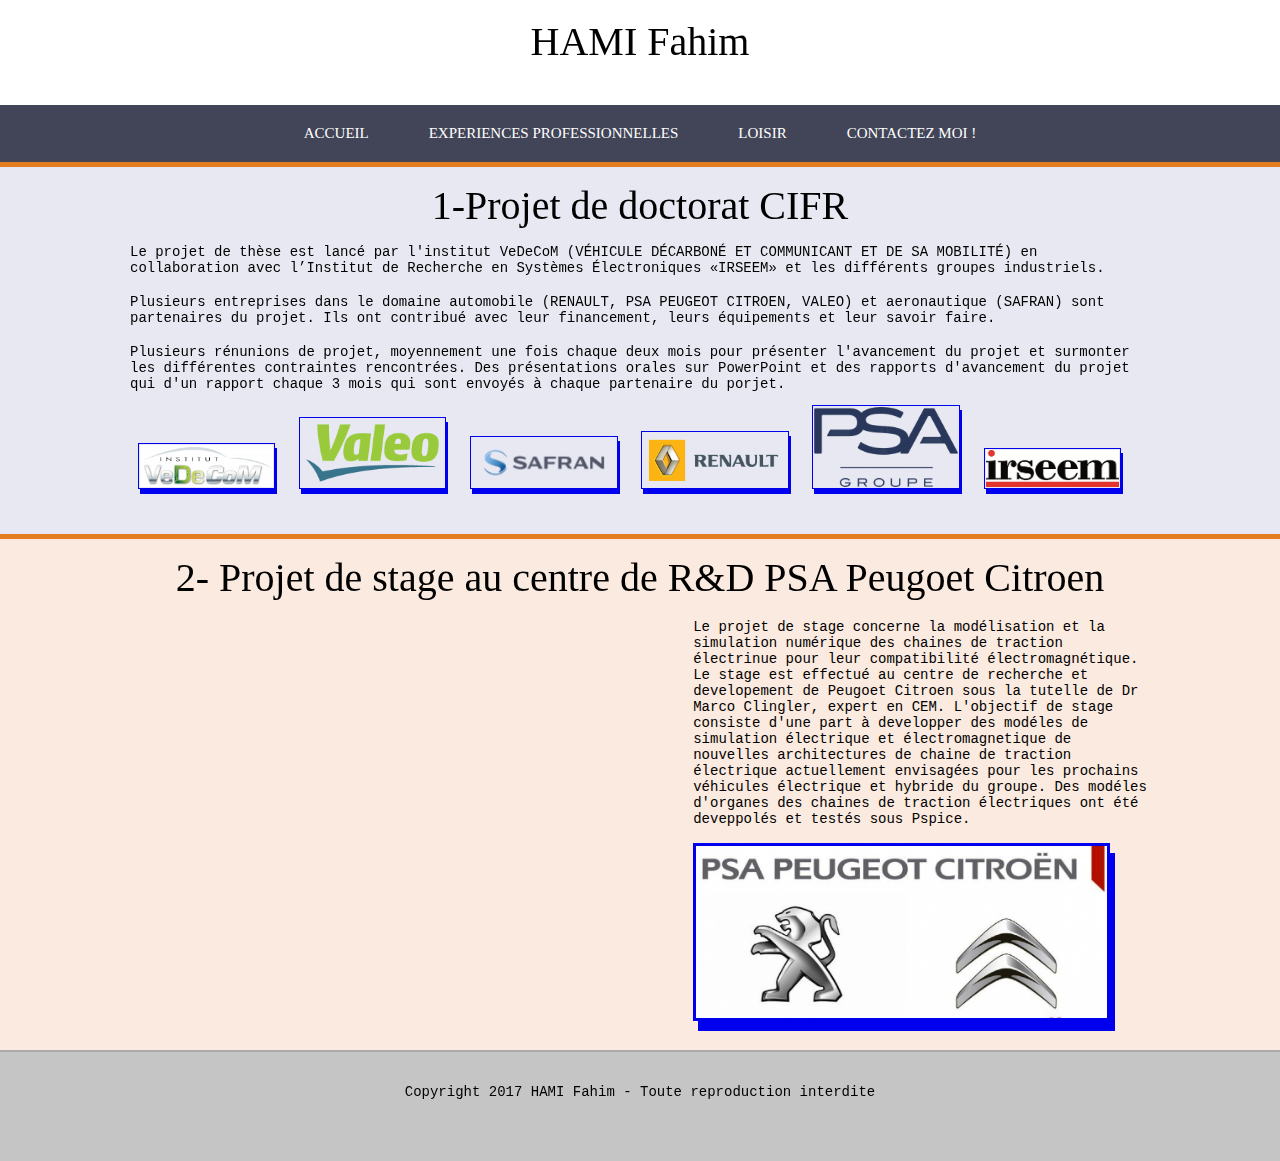
==== experience-pro.html @ c86957de "Add files via upload" ====
<!DOCTYPE html>

<html>
<head>
    <title>Mon CV en ligne</title>
    <meta charset="utf-8">
    <meta name="viewport" content="width=device-width, initial-scale=1.0">
    <link rel="stylesheet" href="style.css">
    <meta name="description" content="Decouvrir les experiences professionnelles passées de HAMI Fahim">
</head>

<body>
<header>
    <h1> HAMI Fahim</h1>
</header>
<nav>
    <div class="table">
       <ul>
          <li class="menu-ind">
              <a href="index.html">Accueil</a>
          </li>
          <li class="menu-exp">
              <a href="experience-pro.html">Experiences professionnelles</a>
          </li>
          <li class="menu-hob">
              <a href="hobbies.html">Loisir</a>
          </li>
          <li class="menu-con">
              <a href="contact.html">Contactez moi !</a>
          </li>
       </ul>
    </div>
</nav>
<section class="orange">
    <div class="sec">
        <h1> 1-Projet de doctorat CIFR</h1>
        <div class="text">
            <P> Le projet de thèse est lancé  par l'institut VeDeCoM (VÉHICULE DÉCARBONÉ ET COMMUNICANT ET DE SA MOBILITÉ)
            en collaboration avec l’Institut de Recherche en Systèmes Électroniques «IRSEEM» et les différents groupes industriels. 
            <br><br></p>    
            <P> Plusieurs entreprises dans le domaine automobile (RENAULT, PSA PEUGEOT CITROEN, VALEO) et aeronautique (SAFRAN) sont partenaires
            du projet. Ils ont contribué avec leur financement, leurs équipements et leur savoir faire.<br><br>
            </P>
            <p>Plusieurs rénunions de projet, moyennement une fois chaque deux mois pour présenter l'avancement
            du projet et surmonter les différentes contraintes rencontrées. Des présentations orales sur PowerPoint et des rapports d'avancement du projet qui
            d'un rapport chaque 3 mois qui sont envoyés à chaque partenaire du porjet.
            </p> 
        </div>
        <div class="logo_entreprise">
            <a href="http://www.vedecom.fr/" target="_blank"><img src="image/vedecom.jpg" alt="mon site" class="logo_labo"></a>
            <a href="https://www.valeo.com/fr/" target="_blank"><img src="image/valeo.gif" alt="mon site" class="logo"></a>
            <a href="https://www.safran-group.com/fr" target="_blank"><img src="image/safran.png" alt="mon site" class="logo"></a>
            <a href="https://www.renault.fr/" target="_blank"><img src="image/renault.png" alt="mon site" class="logo"></a>
            <a href="https://www.groupe-psa.com/fr/" target="_blank"><img src="image/psa.png" alt="mon site" class="logo"></a>
            <a href="http://www.esigelec.fr/fr/presentation-irseem" target="_blank"><img src="image/irseem.png" alt="mon site" class="logo_labo"></a>
        </div> 
    </div>
</section>
<section class="rose">
    <div class="sec">
        <h1> 2- Projet de stage au centre de R&D PSA Peugoet Citroen</h1>
        <div class="rightexp">
            <P> Le projet de stage concerne la modélisation et la simulation numérique des chaines de traction électrinue pour leur compatibilité électromagnétique.
            Le stage est effectué au centre de recherche et developement de Peugoet Citroen sous la tutelle de Dr Marco Clingler, expert en CEM.
            L'objectif de stage consiste d'une part à developper des modéles de simulation électrique et électromagnetique de nouvelles architectures
            de chaine de traction électrique actuellement envisagées pour les prochains véhicules électrique et hybride du groupe.
         
            Des modéles d'organes des chaines de traction électriques ont été deveppolés et testés sous Pspice.<br> <br>
            <a href="https://www.groupe-psa.com/fr/" target="_blank"><img src="image/peugeot-citroen.jpg" alt="mon site" class="logo_psa"></a>
            </p> 
        </div>
        <div class="leftexp">
          <iframe  width="100%" height="360" position="absolute" src="https://www.youtube.com/embed/sl6BBlnq6YE" frameborder="0" gesture="media" allow="encrypted-media" allowfullscreen></iframe>
        </div> 
    </div>
    
</section>
<footer>
    <p> Copyright 2017 HAMI Fahim - Toute reproduction interdite</p>
</footer>

</body>
</html>
---- style.css ----
body {
    font-family: 'Century Gothic', Calibri, serif;
    font-size: 13px;
    margin:0px;
    padding: 0px;
}
h1 {
    font-size:40px;
    font-weight: normal;
    text-align: center;
    margin: 5px;
    padding-top:1%;
    padding-bottom:1%;
}

header{
    height: 100px;
}

footer{
    height: 80px;
    padding-top: 30px;
    text-align: center;
    background-color: #C5C5C5;
    border-top: 2px solid #AAA;
}

nav{
    width: 100%;
    background-color: #424558;
}
nav ul{
     margin:0px;
     padding: 0px;
}

nav li{
    list-style-type: none;
    float: left;
}

nav a{
    display: inline-block;
    text-decoration: none;
    padding: 20px 30px;
    color: #FFF;
    text-transform: uppercase;
    font-size: 15px;
}
.table{
    display: table;
    margin: 0 auto;
}

.menu-ind:hover, .presentation {
    border-top: 3px solid #4C8;
    background-color: RGBa(64,200,130,0.15);
}
.menu-exp:hover, .parcours {
    border-top: 3px solid #f1cd4f;
    background-color:  RGBa(241,211,79,0.15);
}
.menu-hob:hover, .competences  {
    border-top: 3px solid #0070BB;
    background-color:  RGBa(000,112,192,0.15);
}
.menu-con:hover, .recommandations {
    border-top: 3px solid #e44d26;
    background-color:  RGBa(228,77,38,0.15);
}
nav li:hover a{
    padding: 15px 30px 20px 30px;
}

section {
    width: 100%;
    min-height: 200px;
    padding-bottom: 10px;
    margin-bottom: 1px;
}

.sec {
    margin: 0px 10%;
}
.left{
  float: left;
  width: 30%;
}

.leftexp {
 float: left;
  width: 45%;
}
.rightexp {
 float: right;
  width: 45%;
}

.right{
  float: right;
  width: 70%;
}
.cleft, .cright, .sousleft, .sousright {
    width: 50%;
    float: left;
}
.sec::after, .exp::after, .reco::after {
    content: "";
    display: table;
    clear: both;
}
.ma_photo {
    width: 50%;
    height:50%;
    
}
.image_IEEE {
    width: 70%;
    height:60%;
    margin-left:10%;
    padding: 3px;
    border: 1px solid;
    box-shadow: 5px 10px;
    margin-bottom:5%;
}
.logo {
    width: 14%;
    height:13%;
    margin-left:1%;
    margin-right:1%;
    margin-top:1%;
    padding: 0.1%;
    border: 1px solid;
    box-shadow: 2px 5px;
    margin-bottom:3% 
}
.logo_labo {
    width: 13%;
    height:12%;
    margin-left:1%;
    margin-right:1%;
    margin-top:1%;
    padding: 0.1%;
    border: 1px solid;
    box-shadow: 2px 5px;
    margin-bottom:3%;
}
.logo_psa{
    width: 90%;
    height:30%;
    border: 3px solid;
    box-shadow: 5px 10px;
    margin-bottom:3%;
 }
 
 .photo_hobbies{
    width: 90%;
    height:90%;
    border: 3px solid;
    box-shadow: 5px 10px;
    margin-bottom:3%;
 }
.liens {
  text-decoration: overline underline;
  color:#0A0;
  font-size: 15px;
}
.communication {
  margin-top: 5%;
}

.reco {
    margin: 0px 5%;
}
p {
  margin: 2px;
  font-size: 14px ;
  font-family: monospace;
  font-weight: 100;
}

h2 {
  margin: 2px;
  padding-bottom:0.5%;
  font-size: 130%;
}
h3
 {
  margin: 2px;
  font-size: 120%;
}

.titre {
  margin-right: 25%;
}

.rose{
 border-top: 5px solid #e47d20;
 background-color: rgba(228, 117, 38, 0.15);
 margin-bottom: 0px;
}

.orange{
  border-top: 5px solid #e47d20;
  background-color: rgba(18, 27, 128, 0.10);
  margin-bottom: 0px;
}

.vert{
  border-top: 5px solid #f17c80;
  background-color: rgba(110, 17, 218, .17);
  margin-bottom: 0px;
}

.bleu{
  border-top: 5px solid #b27e10;
  background-color: rgba(18, 127, 18, 0.10);
  margin-bottom: 0px;
}
.jaune{
  border-top: 5px solid #f17b70;
  background-color: rgba(218, 277, 128, 0.10);
  margin-bottom: 0px;
}

.rouge{
  border-top: 5px solid #e44d70;
  background-color: rgba(218, 77, 38, 0.10);
  margin-bottom: 0px;
}
.rouge p {
 font-size: 20px;
 font-family: monospace;
 margin: 4px;
}


h1 {
 -webkit-animation-name: chgmnt-couleur;
 -webkit-animation-duration: 1s;
 -webkit-animation-iteration-count: infinite;
 animation-name: chgmnt-couleur;
 animation-duration: 1s;
 animation-iteration-count: infinite;
 -o-animation-name: chgmnt-couleur;
 -o-animation-duration: 1s;
 -o-animation-iteration-count: infinite;
 -moz-animation-name: chgmnt-couleur;
 -moz-animation-duration: 1s;
 -moz-animation-iteration-count: infinite;
}

@-webkit-keyframes chgmnt-couleur {
 from {color: blue;}
 to {color: red;}
}

@-moz-keyframes chgmnt-couleur {
 from {color: blue;}
 to {color: red;}
}

@-o-keyframes chgmnt-couleur {
 from {color: blue;}
 to {color: red;}
}






@media screen and (max-width: 780px) {
    header {
        height: 50px;
    }
    h1 {
        font-size: 150%;
        margin: 20px 0px 0px 0px;
    }
    nav li a {
        font-size: 12px;
        padding: 10px;
    }
    nav li:hover a{
        padding: 5px 10px 10px 10px;
    }
    .rouge p {
 font-size: 15px;
}
p {
  margin: 2px;
  font-size: 10px ;
  font-family: monospace;
  font-weight: 100;
}
h2 {
  margin: 2px;
  padding-bottom:0.5%;
  font-size: 100%;
}
h3
 {
  margin: 2px;
  font-size: 80%;
}

}
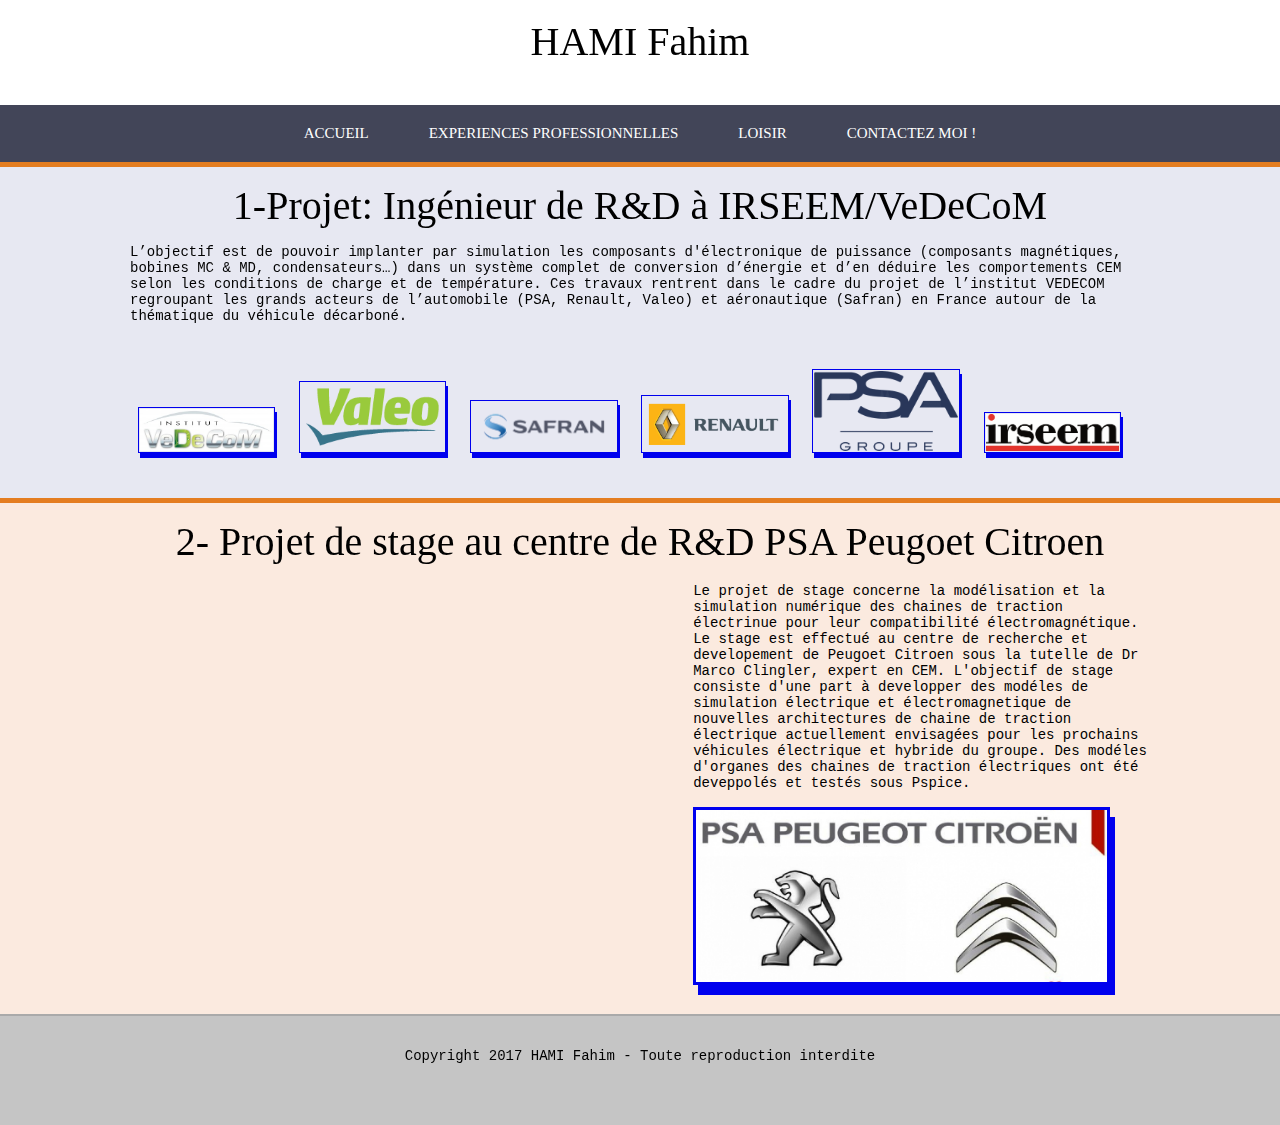
==== commit 24e967e5: "Add files via upload" ====
--- a/experience-pro.html
+++ b/experience-pro.html
@@ -33,18 +33,14 @@
 </nav>
 <section class="orange">
     <div class="sec">
-        <h1> 1-Projet de doctorat CIFR</h1>
-        <div class="text">
-            <P> Le projet de thèse est lancé  par l'institut VeDeCoM (VÉHICULE DÉCARBONÉ ET COMMUNICANT ET DE SA MOBILITÉ)
-            en collaboration avec l’Institut de Recherche en Systèmes Électroniques «IRSEEM» et les différents groupes industriels. 
-            <br><br></p>    
-            <P> Plusieurs entreprises dans le domaine automobile (RENAULT, PSA PEUGEOT CITROEN, VALEO) et aeronautique (SAFRAN) sont partenaires
-            du projet. Ils ont contribué avec leur financement, leurs équipements et leur savoir faire.<br><br>
-            </P>
-            <p>Plusieurs rénunions de projet, moyennement une fois chaque deux mois pour présenter l'avancement
-            du projet et surmonter les différentes contraintes rencontrées. Des présentations orales sur PowerPoint et des rapports d'avancement du projet qui
-            d'un rapport chaque 3 mois qui sont envoyés à chaque partenaire du porjet.
-            </p> 
+        <h1> 1-Projet: Ingénieur de R&D à IRSEEM/VeDeCoM</h1>
+        <div class="text">    
+            <P>L’objectif est de pouvoir implanter par simulation les composants d'électronique de puissance (composants magnétiques, bobines MC & MD, condensateurs…)
+            dans un système complet de conversion d’énergie et d’en déduire les comportements CEM selon les conditions de charge et de température.
+            Ces travaux rentrent dans le cadre du projet de l’institut VEDECOM regroupant les grands acteurs de l’automobile (PSA, Renault, Valeo)
+            et aéronautique (Safran) en France autour de la thématique du véhicule décarboné.
+            </P> <br><br>
+            
         </div>
         <div class="logo_entreprise">
             <a href="http://www.vedecom.fr/" target="_blank"><img src="image/vedecom.jpg" alt="mon site" class="logo_labo"></a>
--- a/style.css
+++ b/style.css
@@ -110,12 +110,12 @@
     clear: both;
 }
 .ma_photo {
-    width: 50%;
+    width: 60%;
     height:50%;
     
 }
 .image_IEEE {
-    width: 70%;
+    width: 80%;
     height:60%;
     margin-left:10%;
     padding: 3px;
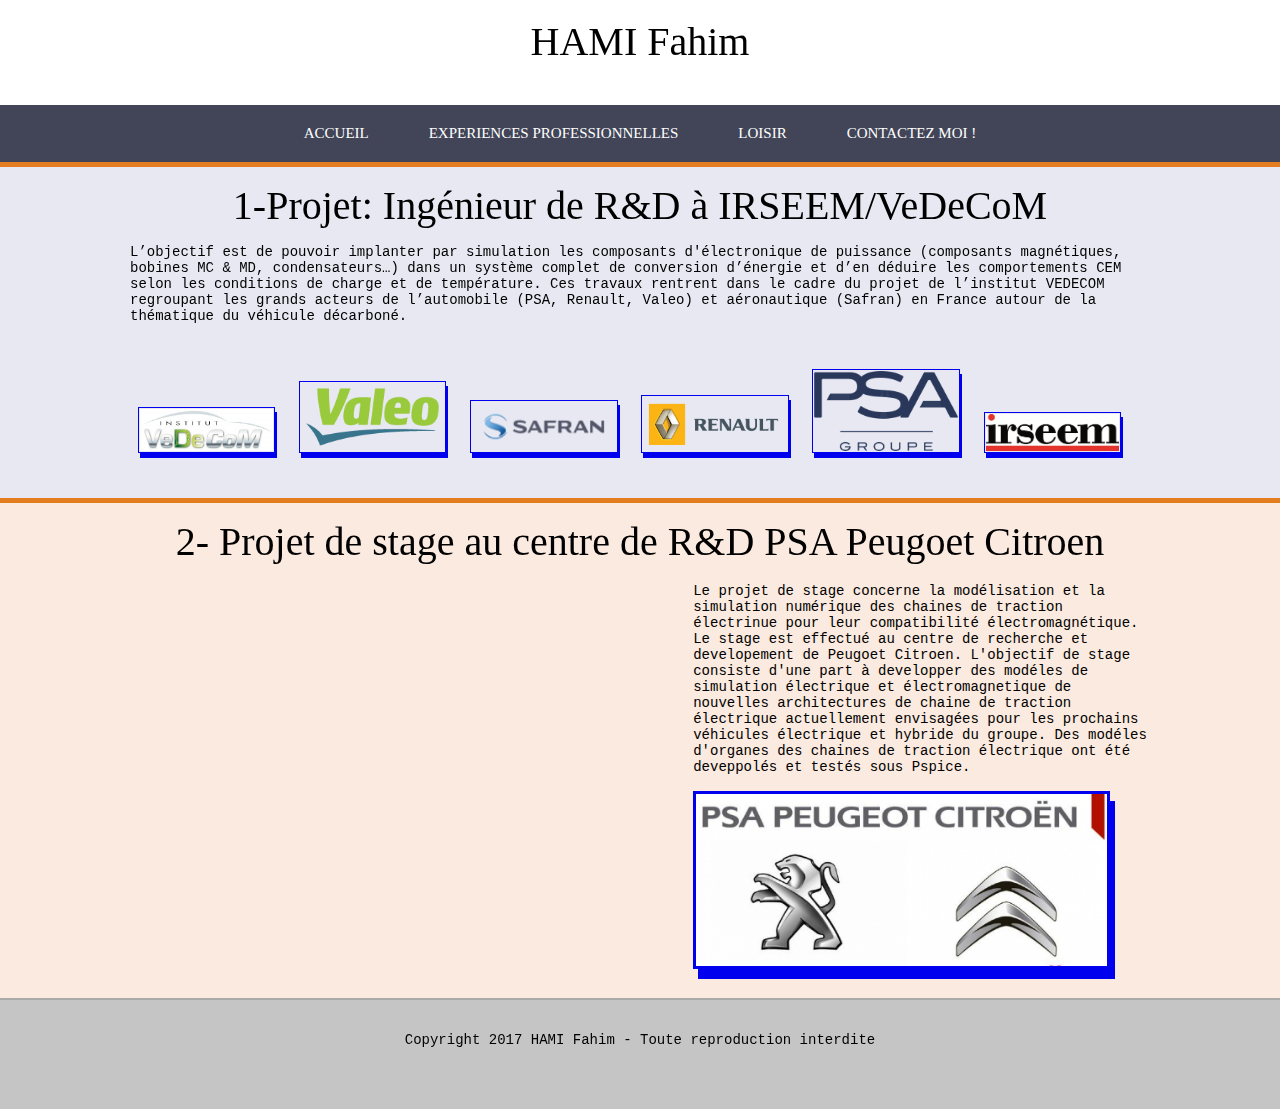
==== commit 6ad62771: "Add files via upload" ====
--- a/experience-pro.html
+++ b/experience-pro.html
@@ -57,11 +57,11 @@
         <h1> 2- Projet de stage au centre de R&D PSA Peugoet Citroen</h1>
         <div class="rightexp">
             <P> Le projet de stage concerne la modélisation et la simulation numérique des chaines de traction électrinue pour leur compatibilité électromagnétique.
-            Le stage est effectué au centre de recherche et developement de Peugoet Citroen sous la tutelle de Dr Marco Clingler, expert en CEM.
+            Le stage est effectué au centre de recherche et developement de Peugoet Citroen.
             L'objectif de stage consiste d'une part à developper des modéles de simulation électrique et électromagnetique de nouvelles architectures
             de chaine de traction électrique actuellement envisagées pour les prochains véhicules électrique et hybride du groupe.
          
-            Des modéles d'organes des chaines de traction électriques ont été deveppolés et testés sous Pspice.<br> <br>
+            Des modéles d'organes des chaines de traction électrique ont été deveppolés et testés sous Pspice.<br> <br>
             <a href="https://www.groupe-psa.com/fr/" target="_blank"><img src="image/peugeot-citroen.jpg" alt="mon site" class="logo_psa"></a>
             </p> 
         </div>
